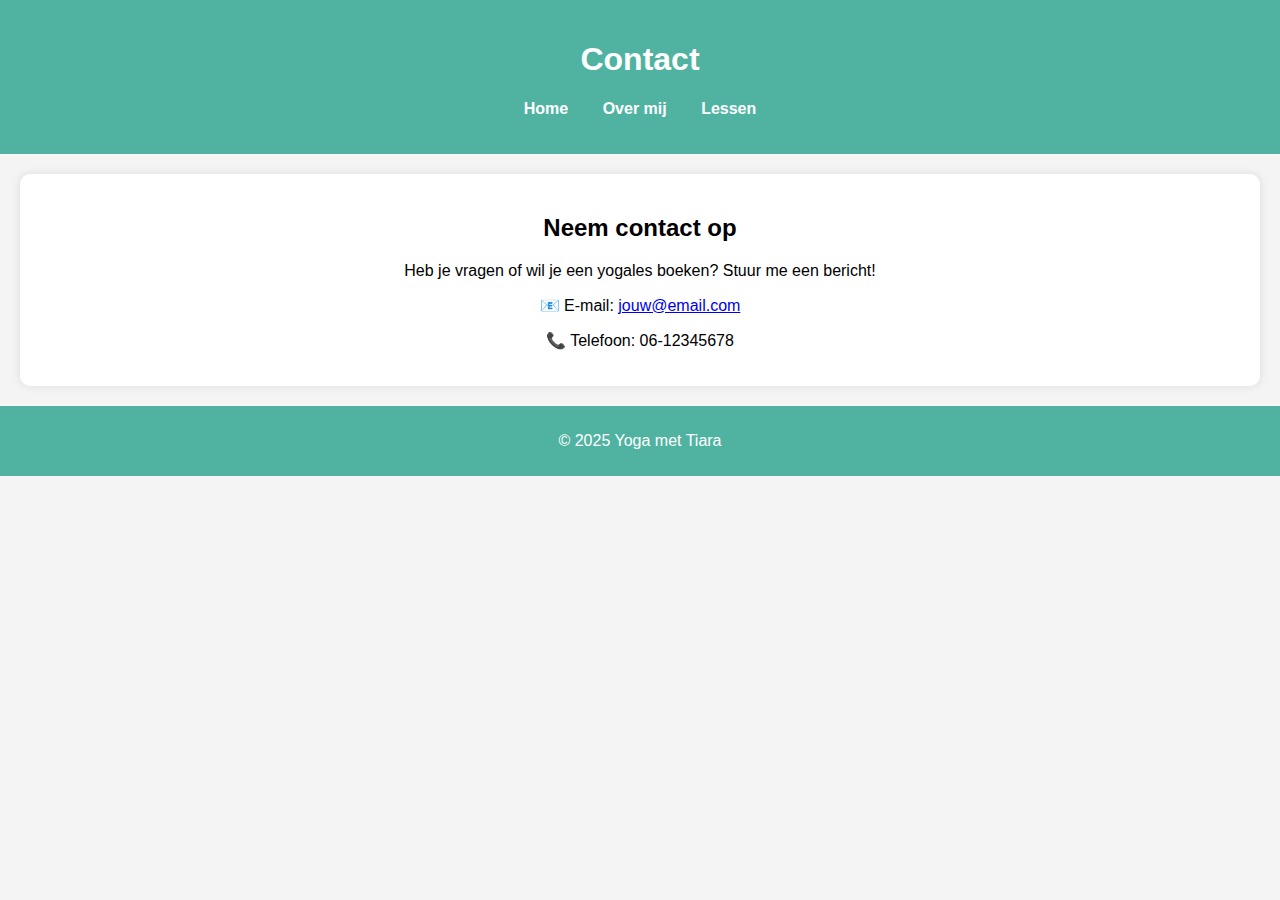
==== contact.html @ f01c0f0c "Add files via upload" ====
<!DOCTYPE html>
<html lang="nl">

<head>
    <meta charset="UTF-8">
    <meta name="viewport" content="width=device-width, initial-scale=1.0">
    <title>Contact - Hatha en Flow met Tiara</title>
    <link rel="stylesheet" href="style.css">
</head>

<body>

    <header>
        <h1>Contact</h1>
        <nav>
            <ul>
                <li><a href="index.html">Home</a></li>
                <li><a href="over.html">Over mij</a></li>
                <li><a href="lessen.html">Lessen</a></li>
            </ul>
        </nav>
    </header>

    <section>
        <h2>Neem contact op</h2>
        <p>Heb je vragen of wil je een yogales boeken? Stuur me een bericht!</p>
        <p>📧 E-mail: <a href="mailto:jouw@email.com">jouw@email.com</a></p>
        <p>📞 Telefoon: 06-12345678</p>
    </section>

    <footer>
        <p>&copy; 2025 Yoga met Tiara</p>
    </footer>

</body>

</html>
---- style.css ----
body {

    font-family: Arial, sans-serif;

    margin: 0;

    padding: 0;

    background-color: #f4f4f4;

    text-align: center;

}

header {

    background: #50b3a2;

    color: white;

    padding: 20px 0;

}

nav ul {

    list-style: none;

    padding: 0;

}

nav ul li {

    display: inline;

    margin: 0 15px;

}

nav ul li a {

    color: white;

    text-decoration: none;

    font-weight: bold;

}

section {

    padding: 20px;

    background: white;

    margin: 20px;

    border-radius: 10px;

    box-shadow: 0 0 10px rgba(0, 0, 0, 0.1);

}

footer {

    background: #50b3a2;

    color: white;

    padding: 10px 0;

    margin-top: 20px;

}
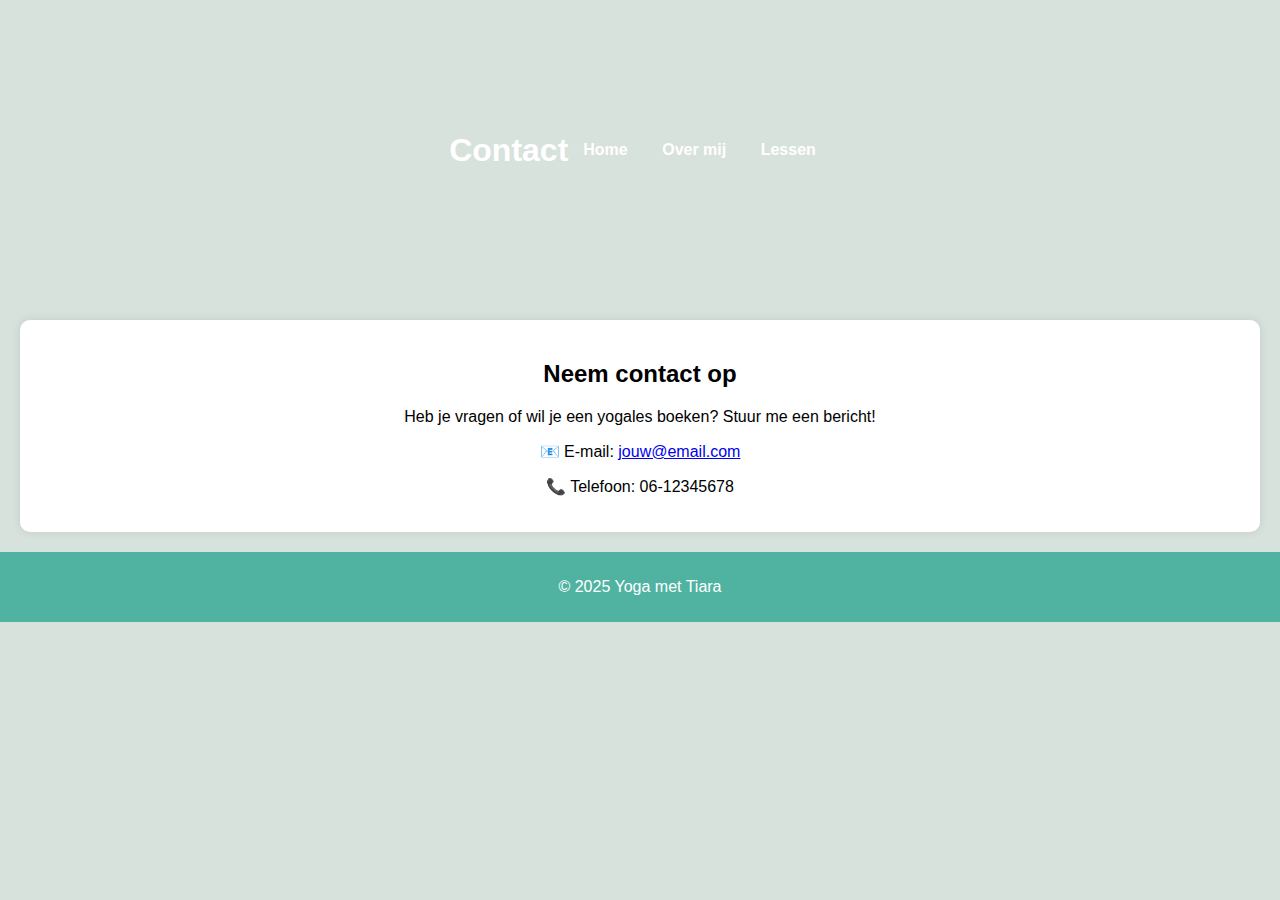
==== commit b9eea046: "Update contact.html" ====
--- a/contact.html
+++ b/contact.html
@@ -24,7 +24,7 @@
     <section>
         <h2>Neem contact op</h2>
         <p>Heb je vragen of wil je een yogales boeken? Stuur me een bericht!</p>
-        <p>📧 E-mail: <a href="mailto:jouw@email.com">jouw@email.com</a></p>
+        <p>📧 E-mail: <a href="mailto:tiaraverweij@email.com">jouw@email.com</a></p>
         <p>📞 Telefoon: 06-12345678</p>
     </section>
 
--- a/style.css
+++ b/style.css
@@ -1,75 +1,83 @@
 body {
-
-    font-family: Arial, sans-serif;
-
+    font-family: 'Poppins', Arial, sans-serif;
     margin: 0;
-
     padding: 0;
-
-    background-color: #f4f4f4;
-
+    background-color: #d8e2dc; /* Licht salie groen */
+    text-align: center;
+}
+header {
+    background: url('afbeelding-header.jpg') center/cover no-repeat;
+    height: 300px; /* Zorg dat de header een hoogte heeft */
+    display: flex;
+    align-items: center;
+    justify-content: center;
+    color: white;
     text-align: center;
 
 }
 
-header {
-
-    background: #50b3a2;
-
-    color: white;
-
-    padding: 20px 0;
-
-}
-
 nav ul {
-
     list-style: none;
-
     padding: 0;
-
 }
 
 nav ul li {
-
     display: inline;
-
     margin: 0 15px;
-
 }
 
 nav ul li a {
-
     color: white;
-
     text-decoration: none;
-
     font-weight: bold;
-
 }
 
 section {
+    padding: 20px;
+    background: white;
+    margin: 20px;
+    border-radius: 10px;
+    box-shadow: 0 0 10px rgba(0, 0, 0, 0.1);
+}
 
-    padding: 20px;
+/* Stijlen voor knoppen */
+button, .btn {
+    display: inline-block;
+    background: #6b9080; /* Donker salie groen */
+    color: white;
+    padding: 12px 24px;
+    border-radius: 5px;
+    text-decoration: none;
+    font-weight: bold;
+    border: none;
+    cursor: pointer;
+    transition: 0.3s;
+}
 
-    background: white;
-
-    margin: 20px;
-
-    border-radius: 10px;
-
-    box-shadow: 0 0 10px rgba(0, 0, 0, 0.1);
-
+button:hover, .btn:hover {
+    background: #4f7166;
 }
 
 footer {
+    background: #50b3a2;
+    color: white;
+    padding: 10px 0;
+    margin-top: 20px;
+}
 
-    background: #50b3a2;
+@media (max-width: 768px) {
+    nav ul {
+        display: flex;
+        flex-direction: column;
+        padding: 0;
+    }
+    
+    nav ul li {
+        margin: 10px 0;
+    }
 
-    color: white;
-
-    padding: 10px 0;
-
-    margin-top: 20px;
-
-}+    section {
+        margin: 10px;
+        padding: 15px;
+    }
+}
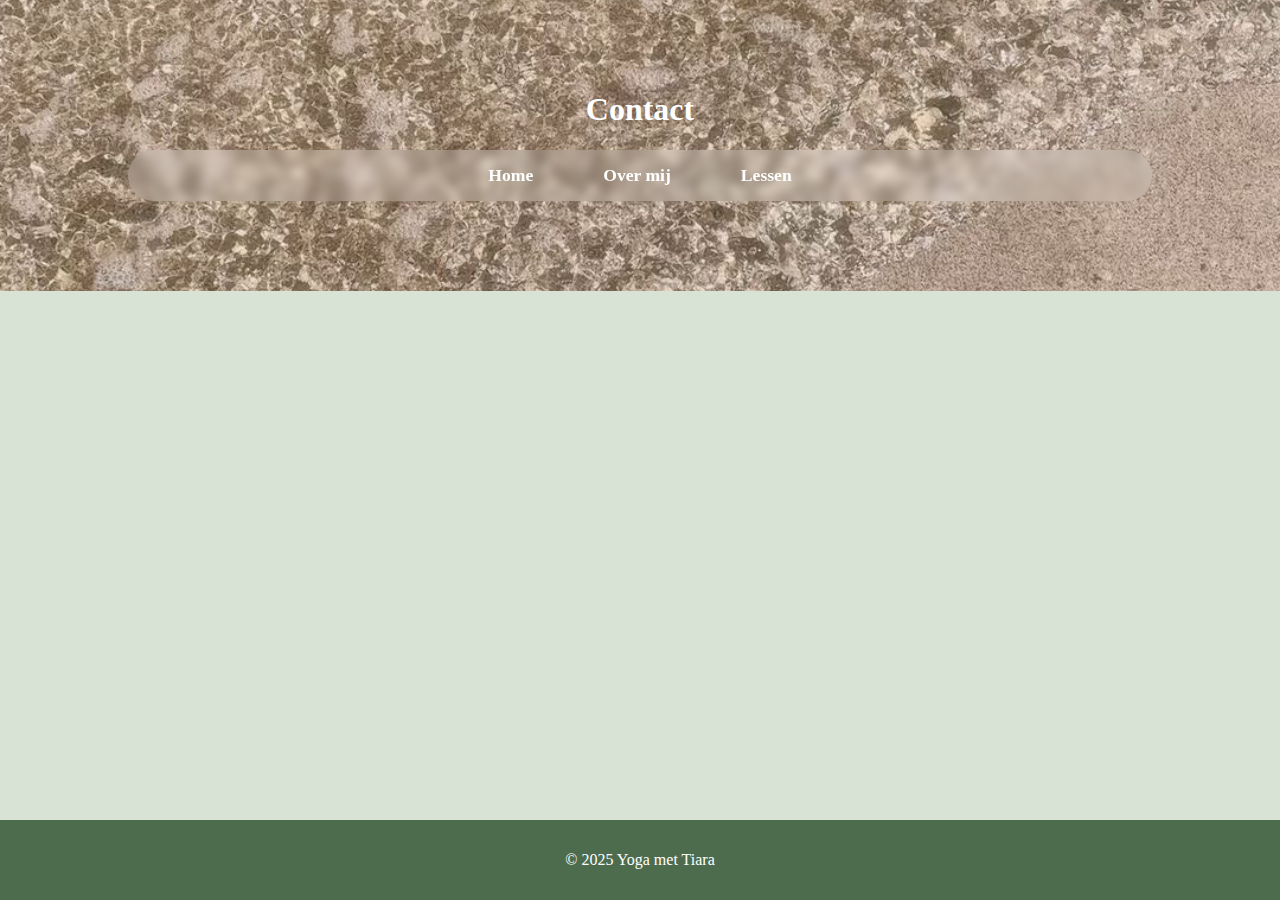
==== commit f63b7a03: "Update contact.html" ====
--- a/contact.html
+++ b/contact.html
@@ -24,8 +24,8 @@
     <section>
         <h2>Neem contact op</h2>
         <p>Heb je vragen of wil je een yogales boeken? Stuur me een bericht!</p>
-        <p>📧 E-mail: <a href="mailto:tiaraverweij@email.com">jouw@email.com</a></p>
-        <p>📞 Telefoon: 06-12345678</p>
+        <p>📧 E-mail: <a href="mailto:tiaraverweij@email.com">tiaraverweij"gmail.com.com</a></p>
+        <p>📞 Whatsapp: 06-28173392</p>
     </section>
 
     <footer>
--- a/style.css
+++ b/style.css
@@ -1,83 +1,191 @@
+/* Algemene opmaak */
 body {
-    font-family: 'Poppins', Arial, sans-serif;
+    font-family: 'Alegreya', serif;
     margin: 0;
     padding: 0;
-    background-color: #d8e2dc; /* Licht salie groen */
+    background-color: #d8e3d5;
     text-align: center;
+    transition: background 1s ease-in-out;
+    min-height: 100vh;
+    display: flex;
+    flex-direction: column;
 }
+
+/* Header met achtergrondafbeelding */
 header {
-    background: url('afbeelding-header.jpg') center/cover no-repeat;
-    height: 300px; /* Zorg dat de header een hoogte heeft */
+    background: url('header-afbeelding.jpg') center/cover no-repeat;
+    color: white;
+    padding: 70px 0;
+    animation: fadeIn 2s ease-in-out;
+}
+
+/* Navigatie stijl */
+nav {
     display: flex;
-    align-items: center;
     justify-content: center;
-    color: white;
-    text-align: center;
-
+    background: rgba(255, 255, 255, 0.2);
+    padding: 15px 0;
+    border-radius: 30px;
+    margin: 20px auto;
+    max-width: 80%;
+    backdrop-filter: blur(5px);
 }
 
 nav ul {
     list-style: none;
+    display: flex;
+    gap: 30px;
     padding: 0;
+    margin: 0;
 }
 
 nav ul li {
-    display: inline;
-    margin: 0 15px;
+    display: inline-block;
 }
 
 nav ul li a {
     color: white;
     text-decoration: none;
     font-weight: bold;
+    font-size: 1.1rem;
+    padding: 10px 20px;
+    border-radius: 20px;
+    transition: all 0.3s ease-in-out;
 }
 
-section {
-    padding: 20px;
-    background: white;
-    margin: 20px;
-    border-radius: 10px;
-    box-shadow: 0 0 10px rgba(0, 0, 0, 0.1);
+nav ul li a:hover {
+    background: rgba(255, 255, 255, 0.3);
+    transform: scale(1.1);
 }
 
-/* Stijlen voor knoppen */
+/* Sectie met inhoud */
+section {
+    max-width: 800px;
+    margin: 20px auto;
+    padding: 20px;
+    background: rgba(255, 255, 255, 0.85);
+    border-radius: 15px;
+    box-shadow: 0 4px 15px rgba(0, 0, 0, 0.1);
+    opacity: 0;
+    animation: fadeIn 1.5s ease-in-out forwards;
+    flex-grow: 1;
+}
+
+/* Knoppen container */
+.btn-container {
+    display: flex;
+    justify-content: center;
+    gap: 20px;
+    margin-top: 20px;
+    flex-wrap: wrap;
+}
+
+/* Knoppen */
 button, .btn {
     display: inline-block;
-    background: #6b9080; /* Donker salie groen */
+    background: linear-gradient(135deg, #5a7d5a, #4d6c4d);
     color: white;
     padding: 12px 24px;
-    border-radius: 5px;
+    border-radius: 30px;
     text-decoration: none;
     font-weight: bold;
     border: none;
     cursor: pointer;
-    transition: 0.3s;
+    transition: all 0.4s ease-in-out;
+    box-shadow: 2px 2px 10px rgba(0, 0, 0, 0.2);
+    font-size: 1.1rem;
 }
 
 button:hover, .btn:hover {
-    background: #4f7166;
+    background: linear-gradient(135deg, #4d6c4d, #3e5b3e);
+    box-shadow: 0px 0px 15px rgba(80, 179, 162, 0.8);
+    transform: translateY(-3px);
 }
 
+/* Footer netjes onderaan */
 footer {
-    background: #50b3a2;
+    background: #4d6c4d;
     color: white;
-    padding: 10px 0;
+    padding: 15px 0;
+    width: 100%;
+    text-align: center;
+    font-size: 1rem;
+    position: relative;
+    margin-top: auto;
+}
+
+/* Fade-in animatie */
+@keyframes fadeIn {
+    from {
+        opacity: 0;
+        transform: translateY(20px);
+    }
+    to {
+        opacity: 1;
+        transform: translateY(0);
+    }
+}
+
+/* Mobiele weergave */
+@media (max-width: 768px) {
+    nav {
+        flex-direction: column;
+        text-align: center;
+    }
+
+    nav ul {
+        flex-direction: column;
+        gap: 15px;
+    }
+
+    .btn-container {
+        flex-direction: column;
+        gap: 10px;
+    }
+}
+/* Ervaringen container */
+.ervaringen-container {
+    display: flex;
+    flex-wrap: wrap;
+    justify-content: center;
+    gap: 20px;
     margin-top: 20px;
 }
 
+/* Ervaring item */
+.ervaring {
+    background: rgba(255, 255, 255, 0.85);
+    padding: 15px;
+    border-radius: 10px;
+    box-shadow: 0 4px 10px rgba(0, 0, 0, 0.1);
+    max-width: 300px;
+    text-align: center;
+    transition: transform 0.3s ease-in-out;
+}
+
+.ervaring:hover {
+    transform: translateY(-5px);
+}
+
+/* Afbeeldingen */
+.ervaring img {
+    width: 100%;
+    border-radius: 10px;
+    box-shadow: 0px 0px 8px rgba(0, 0, 0, 0.2);
+}
+
+/* Actieve navigatie-link */
+nav ul li a.active {
+    background: rgba(255, 255, 255, 0.3);
+    border-radius: 20px;
+}
+
+/* Responsieve opmaak */
 @media (max-width: 768px) {
-    nav ul {
-        display: flex;
+    .ervaringen-container {
         flex-direction: column;
-        padding: 0;
-    }
-    
-    nav ul li {
-        margin: 10px 0;
-    }
-
-    section {
-        margin: 10px;
-        padding: 15px;
+        align-items: center;
     }
 }
+
+
